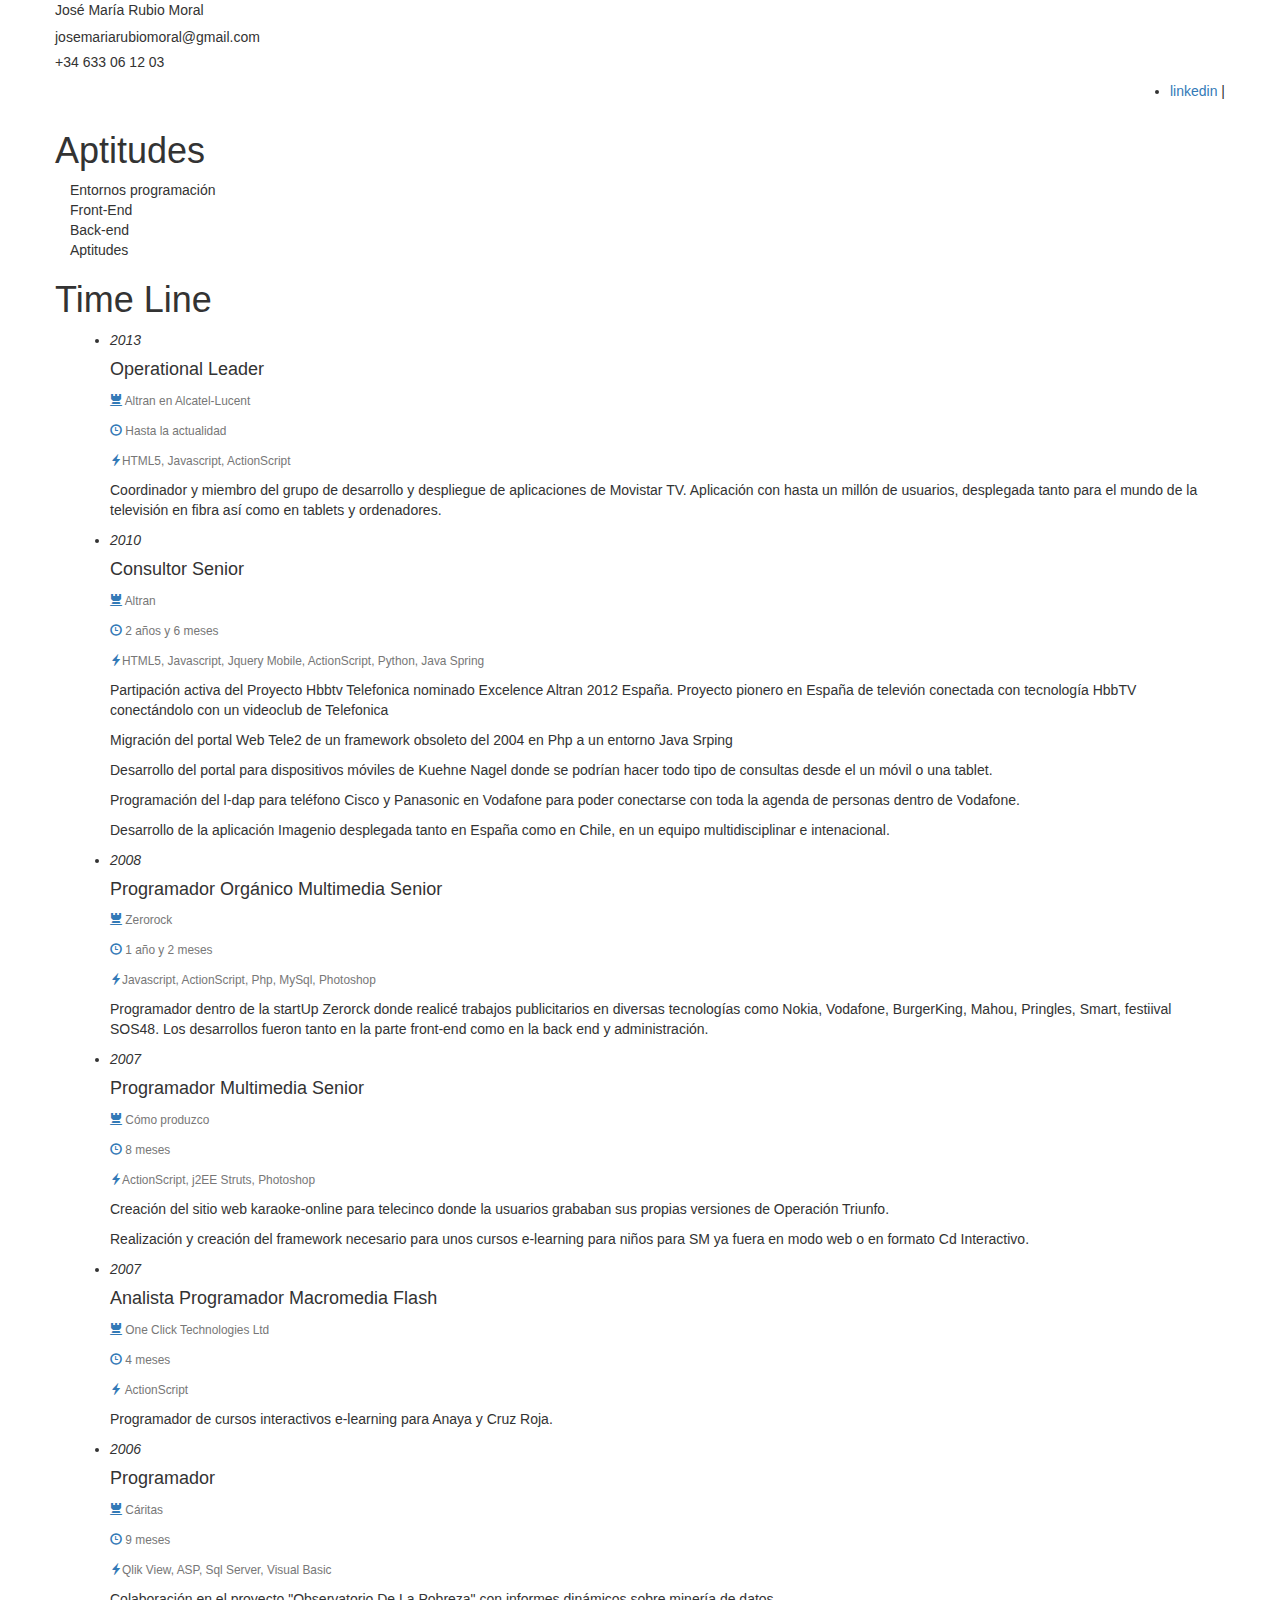
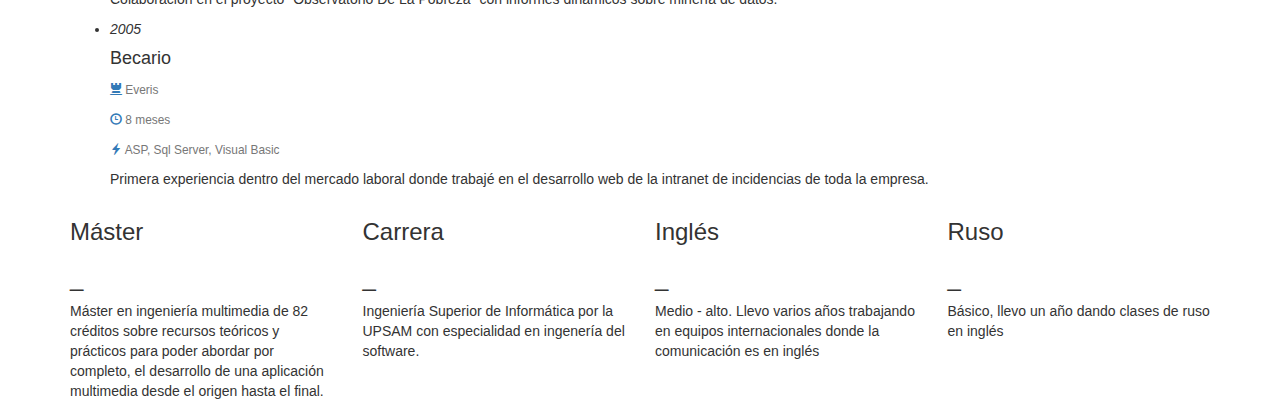
==== index.html @ 27689e6d "initial index.html and check the repository with c9" ====
<!DOCTYPE html>
<html lang="es">
  <head>
    <meta charset="utf-8">
    <meta http-equiv="X-UA-Compatible" content="IE=edge">
    <meta name="viewport" content="width=device-width, initial-scale=1">
    <title>José María Rubio Moral</title>
    
    <!-- Latest compiled and minified CSS -->
    <link rel="stylesheet" type="text/css" href="//netdna.bootstrapcdn.com/bootstrap/3.1.1/css/bootstrap.min.css">
    <link rel="stylesheet" type="text/css" href="css/site.css">
    <link href='https://fonts.googleapis.com/css?family=Open+Sans:600italic,800italic,400,600' rel='stylesheet' type='text/css'>
    <!-- HTML5 Shim and Respond.js IE8 support of HTML5 elements and media queries -->
    <!-- WARNING: Respond.js doesn't work if you view the page via file:// -->
    <!--[if lt IE 9]>
      <script src="https://oss.maxcdn.com/libs/html5shiv/3.7.0/html5shiv.js"></script>
      <script src="https://oss.maxcdn.com/libs/respond.js/1.4.2/respond.min.js"></script>
    <![endif]-->
  </head>
  <body>
    
  <header>
    <div class="container">
      <div  class="row" id="circle">
          <div class="circle-text">
            <div>José María Rubio Moral</div>
          </div>
      </div>
      <div  class="row">
          <div id="sub-title">
            <h5> josemariarubiomoral@gmail.com</h5> 
            <h5>+34 633 06 12 03</h5>
          </div>       
      </div>
      <div class="links nav">
        <div class="container">
          <ul class="pull-right">
            <li><a href="https://www.linkedin.com/pub/jos%C3%A9-mar%C3%ADa-rubio-moral/3a/282/65a">linkedin</a> |</li>
          </ul>
        </div>
      </div>  
    </div>
  </header>

  <article>
    <div class="container">
      <div class="row">
          <div class="heading"><h1>Aptitudes</h1></div>
      </div>
      <div class="row">
        <div class="container">
          <div class="chart-container">
            <div id="programmer" class="chart"></div>
            <div class ="title_chart">Entornos programación</div>
          </div>
          <div class="chart-container">
            <div id="front-end" class="chart"></div>
            <div class ="title_chart">Front-End</div>
          </div>
          <div class="chart-container">
            <div id="back-end" class="chart"></div>
            <div class ="title_chart">Back-end</div>
          </div>
          <div class="chart-container">
            <div id="skills" class="chart"></div>
            <div class ="title_chart">Aptitudes</div>
          </div>
        </div>
      </div>
      <div class="row">
          <div class="heading"><h1>Time Line</h1></div>
      </div>  
      <div class="row">
        <div class="container">
            <ul class="timeline">
                <li>
                  <div class="timeline-badge altran"><i>2013</i></div>
                  <div class="timeline-panel">
                    <div class="timeline-heading">
                      <h4 class="timeline-title">Operational Leader</h4>
                      <p><small class="text-muted"><a data-toggle="tooltip" title="Empresa"><i class="glyphicon glyphicon-tower"></i></a> Altran en Alcatel-Lucent</small></p>
                      <p><small class="text-muted"><a data-toggle="tooltip" title="Duración en el puesto"><i class="glyphicon glyphicon-time"></i></a> Hasta la actualidad</small></p>
                      <p><small class="text-muted"><a data-toggle="tooltip" title="Tecnologías empleadas"><i class="glyphicon glyphicon glyphicon-flash"></i></a>HTML5, Javascript, ActionScript</small></p>
                    </div>
                    <div class="timeline-body">
                      <p>Coordinador y miembro del grupo de desarrollo y despliegue de aplicaciones de Movistar TV. Aplicación con hasta un millón de usuarios, desplegada tanto para el mundo de la televisión en fibra así como en tablets y ordenadores.</p>
                    </div>
                  </div>
                </li>

                <li class="timeline-inverted">
                  <div class="timeline-badge altran"><i>2010</i></div>
                  <div class="timeline-panel">
                    <div class="timeline-heading">
                      <h4 class="timeline-title">Consultor Senior</h4>
                      <p><small class="text-muted"><a data-toggle="tooltip" title="Empresa"><i class="glyphicon glyphicon-tower"></i></a> Altran</small></p>
                      <p><small class="text-muted"><a data-toggle="tooltip" title="Duración en el puesto"><i class="glyphicon glyphicon-time"></i></a> 2 años y 6 meses</small></p>
                      <p><small class="text-muted"><a data-toggle="tooltip" title="Tecnologías empleadas"><i class="glyphicon glyphicon glyphicon-flash"></i></a>HTML5, Javascript, Jquery Mobile, ActionScript, Python, Java Spring</small></p>
                    </div>
                    <div class="timeline-body">
                      <p>Partipación activa del Proyecto Hbbtv Telefonica nominado Excelence Altran 2012 España. Proyecto pionero en España de televión conectada con tecnología HbbTV conectándolo con un videoclub de Telefonica</p>
                      <p>Migración del portal Web Tele2 de un framework obsoleto del 2004 en Php a un entorno Java Srping</p>
                      <p>Desarrollo del portal para dispositivos móviles de Kuehne Nagel donde se podrían hacer todo tipo de consultas desde el un móvil o una tablet.</p>
                      <p>Programación del l-dap para teléfono Cisco y Panasonic en Vodafone para poder conectarse con toda la agenda de personas dentro de Vodafone.</p>
                      <p>Desarrollo de la aplicación Imagenio desplegada tanto en España como en Chile, en un equipo multidisciplinar e intenacional.</p>
                    </div>
                  </div>
                </li>

                <li>
                  <div class="timeline-badge zerorock"><i>2008</i></div>
                  <div class="timeline-panel">
                    <div class="timeline-heading">
                      <h4 class="timeline-title">Programador Orgánico Multimedia Senior</h4>
                      <p><small class="text-muted"><a data-toggle="tooltip" title="Empresa"><i class="glyphicon glyphicon-tower"></i></a> Zerorock</small></p>
                      <p><small class="text-muted"><a data-toggle="tooltip" title="Duración en el puesto"><i class="glyphicon glyphicon-time"></i></a> 1 año y 2 meses</small></p>
                      <p><small class="text-muted"><a data-toggle="tooltip" title="Tecnologías empleadas"><i class="glyphicon glyphicon glyphicon-flash"></i></a>Javascript, ActionScript, Php, MySql, Photoshop</small></p>
                    </div>
                    <div class="timeline-body">
                      <p>Programador dentro de la startUp Zerorck donde realicé trabajos publicitarios en diversas tecnologías como Nokia, Vodafone, BurgerKing, Mahou, Pringles, Smart, festiival SOS48. Los desarrollos fueron tanto en la parte front-end como en la back end y administración.</p>
                    </div>
                  </div>
                </li>

                <li class="timeline-inverted">
                  <div class="timeline-badge como"><i>2007</i></div>
                  <div class="timeline-panel">
                    <div class="timeline-heading">
                      <h4 class="timeline-title">Programador Multimedia Senior</h4>
                      <p><small class="text-muted"><a data-toggle="tooltip" title="Empresa"><i class="glyphicon glyphicon-tower"></i></a> Cómo produzco</small></p>
                      <p><small class="text-muted"><a data-toggle="tooltip" title="Duración en el puesto"><i class="glyphicon glyphicon-time"></i></a> 8 meses</small></p>
                      <p><small class="text-muted"><a data-toggle="tooltip" title="Tecnologías empleadas"><i class="glyphicon glyphicon glyphicon-flash"></i></a>ActionScript, j2EE Struts, Photoshop</small></p>
                    </div>
                    <div class="timeline-body">
                      <p>Creación del sitio web karaoke-online para telecinco donde la usuarios grababan sus propias versiones de Operación Triunfo.</p>
                      <p>Realización y creación del framework necesario para unos cursos e-learning para niños para SM ya fuera en modo web o en formato Cd Interactivo.</p>
                    </div>
                  </div>
                </li>


                <li>
                  <div class="timeline-badge oneclick"><i>2007</i></div>
                  <div class="timeline-panel">
                    <div class="timeline-heading">
                      <h4 class="timeline-title">Analista Programador Macromedia Flash</h4>
                      <p><small class="text-muted"><a data-toggle="tooltip" title="Empresa"><i class="glyphicon glyphicon-tower"></i></a> One Click Technologies Ltd</small></p>
                      <p><small class="text-muted"><a data-toggle="tooltip" title="Duración en el puesto"><i class="glyphicon glyphicon-time"></i></a> 4 meses</small></p>
                      <p><small class="text-muted"><a data-toggle="tooltip" title="Tecnologías empleadas"><i class="glyphicon glyphicon glyphicon-flash"></i></a> ActionScript</small></p>
                    </div>
                    <div class="timeline-body">
                      <p>Programador de cursos interactivos e-learning para Anaya y Cruz Roja.</p>
                    </div>
                  </div>
                </li>

                <li class="timeline-inverted">
                  <div class="timeline-badge caritas"><i>2006</i></div>
                  <div class="timeline-panel">
                    <div class="timeline-heading">
                      <h4 class="timeline-title">Programador</h4>
                      <p><small class="text-muted"><a data-toggle="tooltip" title="Empresa"><i class="glyphicon glyphicon-tower"></i></a> Cáritas</small></p>
                      <p><small class="text-muted"><a data-toggle="tooltip" title="Duración en el puesto"><i class="glyphicon glyphicon-time"></i></a> 9 meses</small></p>
                      <p><small class="text-muted"><a data-toggle="tooltip" title="Tecnologías empleadas"><i class="glyphicon glyphicon glyphicon-flash"></i></a>Qlik View, ASP, Sql Server, Visual Basic</small></p>
                    </div>
                    <div class="timeline-body">
                      <p>Colaboración en el proyecto "Observatorio De La Pobreza" con informes dinámicos sobre minería de datos.</p>
                    </div>
                  </div>
                </li>


                <li>
                  <div class="timeline-badge everis"><i>2005</i></div>
                  <div class="timeline-panel">
                    <div class="timeline-heading">
                      <h4 class="timeline-title">Becario</h4>
                      <p><small class="text-muted"><a data-toggle="tooltip" title="Empresa"><i class="glyphicon glyphicon-tower"></i></a> Everis</small></p>
                      <p><small class="text-muted"><a data-toggle="tooltip" title="Duración en el puesto"><i class="glyphicon glyphicon-time"></i></a> 8 meses</small></p>
                      <p><small class="text-muted"><a data-toggle="tooltip" title="Tecnologías empleadas"><i class="glyphicon glyphicon glyphicon-flash"></i></a> ASP, Sql Server, Visual Basic</small></p>
                    </div>
                    <div class="timeline-body">
                      <p>Primera experiencia dentro del mercado laboral donde trabajé en el desarrollo web de la intranet de incidencias de toda la empresa.</p>
                    </div>
                  </div>
                </li>

            </ul>
        </div>
      </div>        
    </div>  
  </article>

  <footer>
    <div class="container">
      <div class="row">
        <div class="col-md-3">
            <h3>Máster</h3>
            <h3>_</h3>
            <p>Máster en ingeniería multimedia de 82 créditos sobre recursos teóricos y prácticos para poder abordar por completo, el desarrollo de una aplicación multimedia desde el origen hasta el final. </p>
        </div>
        <div class="col-md-3">
            <h3>Carrera</h3>
            <h3>_</h3>
            <p>Ingeniería Superior de Informática por la UPSAM con especialidad en ingenería del software. </p>
        </div>        
        <div class="col-md-3">
            <h3>Inglés</h3>
            <h3>_</h3>
            <p>Medio - alto. Llevo varios años trabajando en equipos internacionales donde la comunicación es en inglés </p>
        </div>                
        <div class="col-md-3">
            <h3>Ruso</h3>
            <h3>_</h3>
            <p>Básico, llevo un año dando clases de ruso en inglés </p>
        </div> 
      </div>  
    </div>
  </footer>
    <!-- jQuery (necessary for Bootstrap's JavaScript plugins) -->
    <script src="https://ajax.googleapis.com/ajax/libs/jquery/1.11.0/jquery.min.js"></script>
    <!-- Latest compiled and minified JavaScript -->
    <script src="//netdna.bootstrapcdn.com/bootstrap/3.1.1/js/bootstrap.min.js"></script>
    <script type="text/javascript" src="https://www.google.com/jsapi"></script>
    <script src="js/site.js"></script>
  </body>
</html>
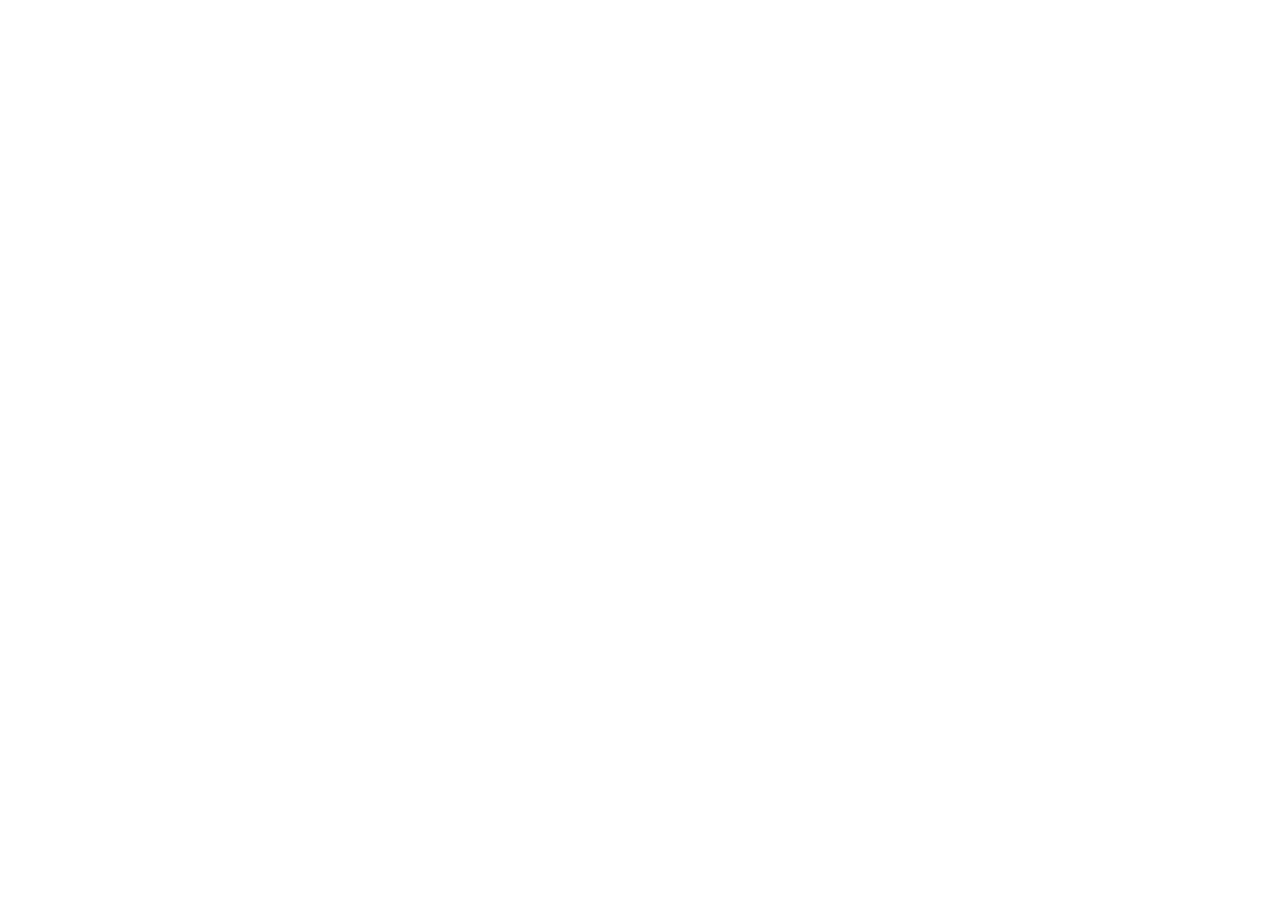
==== commit 78921db0: "Integration with FireBase and creation of the Studies and Title template" ====
--- a/index.html
+++ b/index.html
@@ -1,5 +1,5 @@
 <!DOCTYPE html>
-<html lang="es">
+<html ng-app="angularJoseMariaRubioMoralCV">
   <head>
     <meta charset="utf-8">
     <meta http-equiv="X-UA-Compatible" content="IE=edge">
@@ -8,7 +8,7 @@
     
     <!-- Latest compiled and minified CSS -->
     <link rel="stylesheet" type="text/css" href="//netdna.bootstrapcdn.com/bootstrap/3.1.1/css/bootstrap.min.css">
-    <link rel="stylesheet" type="text/css" href="css/site.css">
+    <link rel="stylesheet" type="text/css" href="css/app.css">
     <link href='https://fonts.googleapis.com/css?family=Open+Sans:600italic,800italic,400,600' rel='stylesheet' type='text/css'>
     <!-- HTML5 Shim and Respond.js IE8 support of HTML5 elements and media queries -->
     <!-- WARNING: Respond.js doesn't work if you view the page via file:// -->
@@ -18,210 +18,22 @@
     <![endif]-->
   </head>
   <body>
+    <header>
+      <cv-title></cv-title>
+    </header>
+    <article>
+      <cv-graphs></cv-graphs>
+      <cv-timeline></cv-timeline>
+    </article>
+    <footer>
+      <cv-studies></cv-studies>
+    </footer>
     
-  <header>
-    <div class="container">
-      <div  class="row" id="circle">
-          <div class="circle-text">
-            <div>José María Rubio Moral</div>
-          </div>
-      </div>
-      <div  class="row">
-          <div id="sub-title">
-            <h5> josemariarubiomoral@gmail.com</h5> 
-            <h5>+34 633 06 12 03</h5>
-          </div>       
-      </div>
-      <div class="links nav">
-        <div class="container">
-          <ul class="pull-right">
-            <li><a href="https://www.linkedin.com/pub/jos%C3%A9-mar%C3%ADa-rubio-moral/3a/282/65a">linkedin</a> |</li>
-          </ul>
-        </div>
-      </div>  
-    </div>
-  </header>
-
-  <article>
-    <div class="container">
-      <div class="row">
-          <div class="heading"><h1>Aptitudes</h1></div>
-      </div>
-      <div class="row">
-        <div class="container">
-          <div class="chart-container">
-            <div id="programmer" class="chart"></div>
-            <div class ="title_chart">Entornos programación</div>
-          </div>
-          <div class="chart-container">
-            <div id="front-end" class="chart"></div>
-            <div class ="title_chart">Front-End</div>
-          </div>
-          <div class="chart-container">
-            <div id="back-end" class="chart"></div>
-            <div class ="title_chart">Back-end</div>
-          </div>
-          <div class="chart-container">
-            <div id="skills" class="chart"></div>
-            <div class ="title_chart">Aptitudes</div>
-          </div>
-        </div>
-      </div>
-      <div class="row">
-          <div class="heading"><h1>Time Line</h1></div>
-      </div>  
-      <div class="row">
-        <div class="container">
-            <ul class="timeline">
-                <li>
-                  <div class="timeline-badge altran"><i>2013</i></div>
-                  <div class="timeline-panel">
-                    <div class="timeline-heading">
-                      <h4 class="timeline-title">Operational Leader</h4>
-                      <p><small class="text-muted"><a data-toggle="tooltip" title="Empresa"><i class="glyphicon glyphicon-tower"></i></a> Altran en Alcatel-Lucent</small></p>
-                      <p><small class="text-muted"><a data-toggle="tooltip" title="Duración en el puesto"><i class="glyphicon glyphicon-time"></i></a> Hasta la actualidad</small></p>
-                      <p><small class="text-muted"><a data-toggle="tooltip" title="Tecnologías empleadas"><i class="glyphicon glyphicon glyphicon-flash"></i></a>HTML5, Javascript, ActionScript</small></p>
-                    </div>
-                    <div class="timeline-body">
-                      <p>Coordinador y miembro del grupo de desarrollo y despliegue de aplicaciones de Movistar TV. Aplicación con hasta un millón de usuarios, desplegada tanto para el mundo de la televisión en fibra así como en tablets y ordenadores.</p>
-                    </div>
-                  </div>
-                </li>
-
-                <li class="timeline-inverted">
-                  <div class="timeline-badge altran"><i>2010</i></div>
-                  <div class="timeline-panel">
-                    <div class="timeline-heading">
-                      <h4 class="timeline-title">Consultor Senior</h4>
-                      <p><small class="text-muted"><a data-toggle="tooltip" title="Empresa"><i class="glyphicon glyphicon-tower"></i></a> Altran</small></p>
-                      <p><small class="text-muted"><a data-toggle="tooltip" title="Duración en el puesto"><i class="glyphicon glyphicon-time"></i></a> 2 años y 6 meses</small></p>
-                      <p><small class="text-muted"><a data-toggle="tooltip" title="Tecnologías empleadas"><i class="glyphicon glyphicon glyphicon-flash"></i></a>HTML5, Javascript, Jquery Mobile, ActionScript, Python, Java Spring</small></p>
-                    </div>
-                    <div class="timeline-body">
-                      <p>Partipación activa del Proyecto Hbbtv Telefonica nominado Excelence Altran 2012 España. Proyecto pionero en España de televión conectada con tecnología HbbTV conectándolo con un videoclub de Telefonica</p>
-                      <p>Migración del portal Web Tele2 de un framework obsoleto del 2004 en Php a un entorno Java Srping</p>
-                      <p>Desarrollo del portal para dispositivos móviles de Kuehne Nagel donde se podrían hacer todo tipo de consultas desde el un móvil o una tablet.</p>
-                      <p>Programación del l-dap para teléfono Cisco y Panasonic en Vodafone para poder conectarse con toda la agenda de personas dentro de Vodafone.</p>
-                      <p>Desarrollo de la aplicación Imagenio desplegada tanto en España como en Chile, en un equipo multidisciplinar e intenacional.</p>
-                    </div>
-                  </div>
-                </li>
-
-                <li>
-                  <div class="timeline-badge zerorock"><i>2008</i></div>
-                  <div class="timeline-panel">
-                    <div class="timeline-heading">
-                      <h4 class="timeline-title">Programador Orgánico Multimedia Senior</h4>
-                      <p><small class="text-muted"><a data-toggle="tooltip" title="Empresa"><i class="glyphicon glyphicon-tower"></i></a> Zerorock</small></p>
-                      <p><small class="text-muted"><a data-toggle="tooltip" title="Duración en el puesto"><i class="glyphicon glyphicon-time"></i></a> 1 año y 2 meses</small></p>
-                      <p><small class="text-muted"><a data-toggle="tooltip" title="Tecnologías empleadas"><i class="glyphicon glyphicon glyphicon-flash"></i></a>Javascript, ActionScript, Php, MySql, Photoshop</small></p>
-                    </div>
-                    <div class="timeline-body">
-                      <p>Programador dentro de la startUp Zerorck donde realicé trabajos publicitarios en diversas tecnologías como Nokia, Vodafone, BurgerKing, Mahou, Pringles, Smart, festiival SOS48. Los desarrollos fueron tanto en la parte front-end como en la back end y administración.</p>
-                    </div>
-                  </div>
-                </li>
-
-                <li class="timeline-inverted">
-                  <div class="timeline-badge como"><i>2007</i></div>
-                  <div class="timeline-panel">
-                    <div class="timeline-heading">
-                      <h4 class="timeline-title">Programador Multimedia Senior</h4>
-                      <p><small class="text-muted"><a data-toggle="tooltip" title="Empresa"><i class="glyphicon glyphicon-tower"></i></a> Cómo produzco</small></p>
-                      <p><small class="text-muted"><a data-toggle="tooltip" title="Duración en el puesto"><i class="glyphicon glyphicon-time"></i></a> 8 meses</small></p>
-                      <p><small class="text-muted"><a data-toggle="tooltip" title="Tecnologías empleadas"><i class="glyphicon glyphicon glyphicon-flash"></i></a>ActionScript, j2EE Struts, Photoshop</small></p>
-                    </div>
-                    <div class="timeline-body">
-                      <p>Creación del sitio web karaoke-online para telecinco donde la usuarios grababan sus propias versiones de Operación Triunfo.</p>
-                      <p>Realización y creación del framework necesario para unos cursos e-learning para niños para SM ya fuera en modo web o en formato Cd Interactivo.</p>
-                    </div>
-                  </div>
-                </li>
-
-
-                <li>
-                  <div class="timeline-badge oneclick"><i>2007</i></div>
-                  <div class="timeline-panel">
-                    <div class="timeline-heading">
-                      <h4 class="timeline-title">Analista Programador Macromedia Flash</h4>
-                      <p><small class="text-muted"><a data-toggle="tooltip" title="Empresa"><i class="glyphicon glyphicon-tower"></i></a> One Click Technologies Ltd</small></p>
-                      <p><small class="text-muted"><a data-toggle="tooltip" title="Duración en el puesto"><i class="glyphicon glyphicon-time"></i></a> 4 meses</small></p>
-                      <p><small class="text-muted"><a data-toggle="tooltip" title="Tecnologías empleadas"><i class="glyphicon glyphicon glyphicon-flash"></i></a> ActionScript</small></p>
-                    </div>
-                    <div class="timeline-body">
-                      <p>Programador de cursos interactivos e-learning para Anaya y Cruz Roja.</p>
-                    </div>
-                  </div>
-                </li>
-
-                <li class="timeline-inverted">
-                  <div class="timeline-badge caritas"><i>2006</i></div>
-                  <div class="timeline-panel">
-                    <div class="timeline-heading">
-                      <h4 class="timeline-title">Programador</h4>
-                      <p><small class="text-muted"><a data-toggle="tooltip" title="Empresa"><i class="glyphicon glyphicon-tower"></i></a> Cáritas</small></p>
-                      <p><small class="text-muted"><a data-toggle="tooltip" title="Duración en el puesto"><i class="glyphicon glyphicon-time"></i></a> 9 meses</small></p>
-                      <p><small class="text-muted"><a data-toggle="tooltip" title="Tecnologías empleadas"><i class="glyphicon glyphicon glyphicon-flash"></i></a>Qlik View, ASP, Sql Server, Visual Basic</small></p>
-                    </div>
-                    <div class="timeline-body">
-                      <p>Colaboración en el proyecto "Observatorio De La Pobreza" con informes dinámicos sobre minería de datos.</p>
-                    </div>
-                  </div>
-                </li>
-
-
-                <li>
-                  <div class="timeline-badge everis"><i>2005</i></div>
-                  <div class="timeline-panel">
-                    <div class="timeline-heading">
-                      <h4 class="timeline-title">Becario</h4>
-                      <p><small class="text-muted"><a data-toggle="tooltip" title="Empresa"><i class="glyphicon glyphicon-tower"></i></a> Everis</small></p>
-                      <p><small class="text-muted"><a data-toggle="tooltip" title="Duración en el puesto"><i class="glyphicon glyphicon-time"></i></a> 8 meses</small></p>
-                      <p><small class="text-muted"><a data-toggle="tooltip" title="Tecnologías empleadas"><i class="glyphicon glyphicon glyphicon-flash"></i></a> ASP, Sql Server, Visual Basic</small></p>
-                    </div>
-                    <div class="timeline-body">
-                      <p>Primera experiencia dentro del mercado laboral donde trabajé en el desarrollo web de la intranet de incidencias de toda la empresa.</p>
-                    </div>
-                  </div>
-                </li>
-
-            </ul>
-        </div>
-      </div>        
-    </div>  
-  </article>
-
-  <footer>
-    <div class="container">
-      <div class="row">
-        <div class="col-md-3">
-            <h3>Máster</h3>
-            <h3>_</h3>
-            <p>Máster en ingeniería multimedia de 82 créditos sobre recursos teóricos y prácticos para poder abordar por completo, el desarrollo de una aplicación multimedia desde el origen hasta el final. </p>
-        </div>
-        <div class="col-md-3">
-            <h3>Carrera</h3>
-            <h3>_</h3>
-            <p>Ingeniería Superior de Informática por la UPSAM con especialidad en ingenería del software. </p>
-        </div>        
-        <div class="col-md-3">
-            <h3>Inglés</h3>
-            <h3>_</h3>
-            <p>Medio - alto. Llevo varios años trabajando en equipos internacionales donde la comunicación es en inglés </p>
-        </div>                
-        <div class="col-md-3">
-            <h3>Ruso</h3>
-            <h3>_</h3>
-            <p>Básico, llevo un año dando clases de ruso en inglés </p>
-        </div> 
-      </div>  
-    </div>
-  </footer>
-    <!-- jQuery (necessary for Bootstrap's JavaScript plugins) -->
-    <script src="https://ajax.googleapis.com/ajax/libs/jquery/1.11.0/jquery.min.js"></script>
-    <!-- Latest compiled and minified JavaScript -->
-    <script src="//netdna.bootstrapcdn.com/bootstrap/3.1.1/js/bootstrap.min.js"></script>
-    <script type="text/javascript" src="https://www.google.com/jsapi"></script>
-    <script src="js/site.js"></script>
+    <!-- Dependencies -->
+    <script type="text/javascript" src="//ajax.googleapis.com/ajax/libs/angularjs/1.3.6/angular.min.js"></script>
+	  <script type="text/javascript" src="//cdn.firebase.com/js/client/2.0.4/firebase.js"></script>
+	  <script type="text/javascript" src="//cdn.firebase.com/libs/angularfire/0.9.0/angularfire.min.js"></script>
+	  <!-- Main script -->
+	  <script type="text/javascript" src="js/app.js"></script>
   </body>
 </html>--- a/css/app.css
+++ b/css/app.css
@@ -0,0 +1,64 @@
+body{
+    font-family: 'Open Sans', 'sans-serif';
+}
+
+header{
+    text-align: center;
+    margin-top: 1%;
+}
+
+li a{
+  text-decoration: none;
+}
+
+    /*
+        HEADER
+    */
+    #circle{
+    }
+      .circle-text {
+          width:20%;
+          margin-left: 40%;
+      }
+      .circle-text:after {
+          content: "";
+          display: block;
+          width: 100%;
+          height:0;
+          padding-bottom: 100%;
+          background: #333333; 
+          -moz-border-radius: 50%; 
+          -webkit-border-radius: 50%; 
+          border-radius: 50%;
+      }
+      .circle-text div {
+          float:left;
+          width:100%;
+          padding-top:50%;
+          line-height:1em;
+          margin-top:-1em;
+          text-align:center;
+          color:white;
+          font-size: 1.5vw;
+          font-style: italic;  
+          font-family: 'Yanone Kaffeesatz', 'sans-serif'; 
+      }
+    #sub-title{
+      margin-top: 2%;
+      font-weight: 400;
+    }
+    .links{
+      position: absolute;
+      display: inline;
+      right: 5px;
+      z-index: 10;
+      top: 4%;
+    }
+      .nav a {
+        color: #5a5a5a;
+        font-size: 18px;
+        padding: 0px 5px;
+      }
+      .nav li {
+        display: inline;
+      }